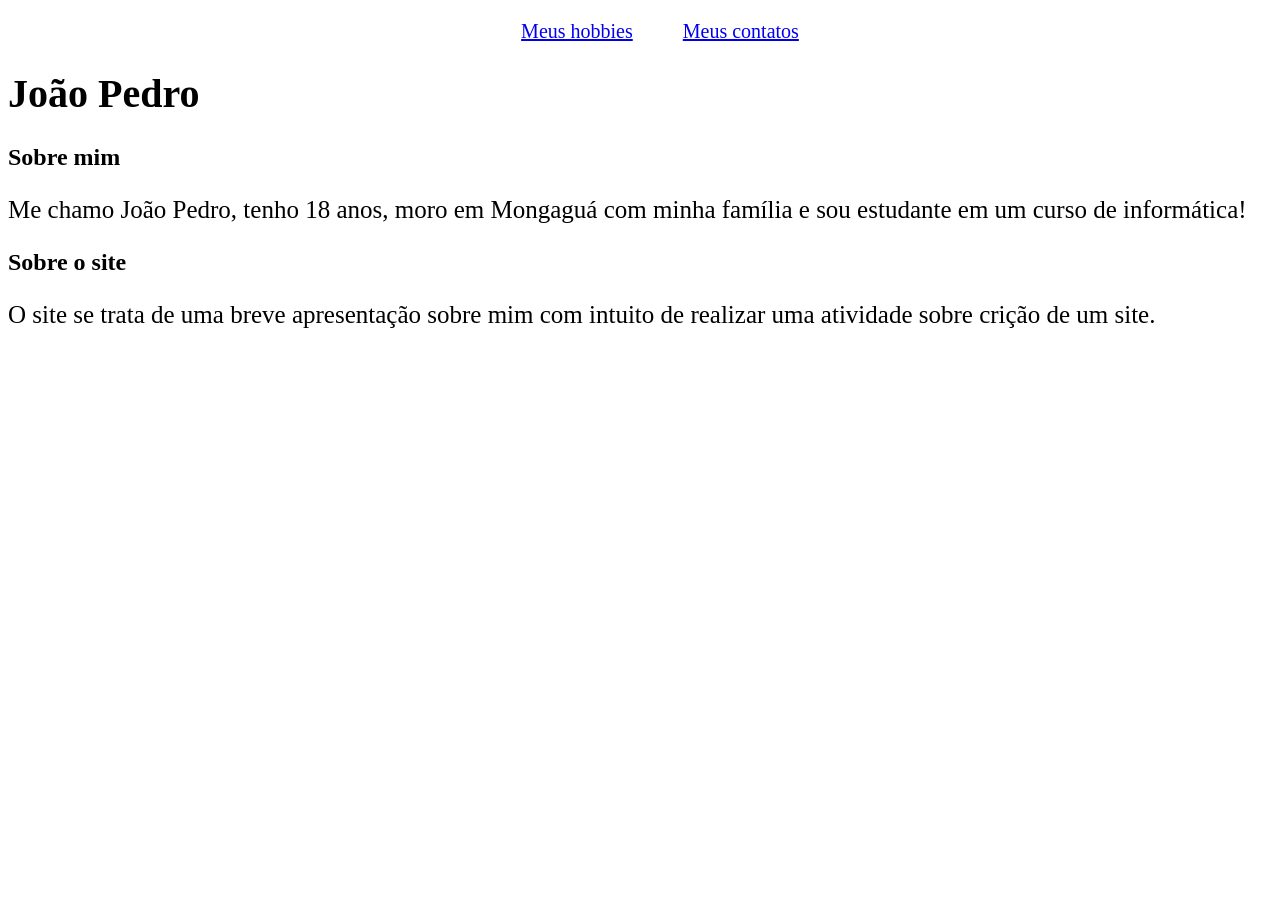
==== index.html @ 5b9d73d5 "realizando atividade de criação de site" ====
<!DOCTYPE html>
<html lang="pt-br">
<head>
    <meta charset="UTF-8">
    <meta name="viewport" content="width=device-width, initial-scale=1.0">
    <title>Página Inicial</title>
    <link rel="stylesheet" href="css/style.css">
</head>
<body>
    <header>
    <nav>
        <ul>
           <a href="hobbies.html">Meus hobbies</a>
           <a href="contato.html">Meus contatos</a>
        </ul>
    </nav>
</header>
    <h1>João Pedro</h1>
    <h2>Sobre mim</h2>
    <p>Me chamo João Pedro, tenho 18 anos, moro em Mongaguá com minha família e sou estudante em um curso de informática!</p>
    <h2>Sobre o site</h2>
    <p>O site se trata de uma breve apresentação sobre mim com intuito de realizar uma atividade sobre crição de um site.</p>


</body>
</html>
---- css/style.css ----
h1{
        font-size: 40px;
    }
    
    p{
        font-size: 25px;
    }

    nav ul{
        gap: 50px;
        font-size: 20px;
        justify-content: center;
        display: flex;
    }
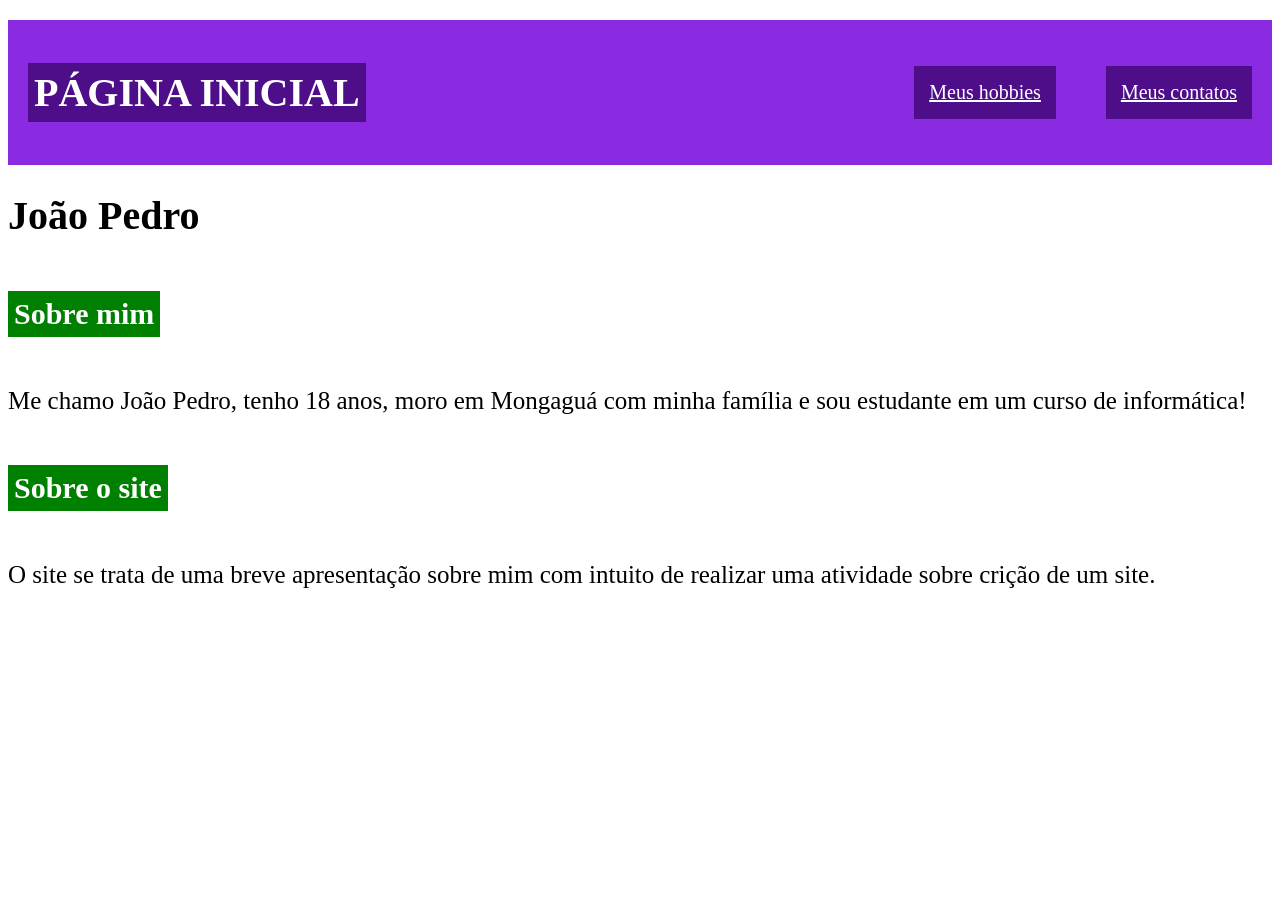
==== commit 3efb09c5: "Atividade Meus Hobbies" ====
--- a/index.html
+++ b/index.html
@@ -9,16 +9,17 @@
 <body>
     <header>
     <nav>
-        <ul>
-           <a href="hobbies.html">Meus hobbies</a>
-           <a href="contato.html">Meus contatos</a>
+        <ul class="itens">
+            <h1 id="titulo">PÁGINA INICIAL</h1>
+           <a id="link" href="hobbies.html">Meus hobbies</a>
+           <a id="link" href="contato.html">Meus contatos</a>
         </ul>
     </nav>
 </header>
     <h1>João Pedro</h1>
-    <h2>Sobre mim</h2>
+    <h2 id="subtitulo">Sobre mim</h2>
     <p>Me chamo João Pedro, tenho 18 anos, moro em Mongaguá com minha família e sou estudante em um curso de informática!</p>
-    <h2>Sobre o site</h2>
+    <h2 id="subtitulo">Sobre o site</h2>
     <p>O site se trata de uma breve apresentação sobre mim com intuito de realizar uma atividade sobre crição de um site.</p>
 
 
--- a/css/style.css
+++ b/css/style.css
@@ -6,9 +6,38 @@
         font-size: 25px;
     }
 
-    nav ul{
+    .itens{
         gap: 50px;
         font-size: 20px;
-        justify-content: center;
+        justify-content:right;
+        align-items: center;
         display: flex;
-    }+        background-color: blueviolet;
+        padding: 10px 20px;
+        }
+
+        #titulo{
+            margin-right: auto;
+            display: flex;
+            color: white;
+            background-color: rgb(78, 14, 138);
+            padding: 6px 6px;
+        }
+
+        #subtitulo{
+            color: white;
+            background-color: green;
+            display: inline-block;
+            padding: 6px;
+            font-size: 30px;
+        }
+
+        img{
+            display: block;
+        }
+
+        #link{
+            color: white;
+            padding: 15px;
+            background-color: rgb(78, 14, 138);
+        }
